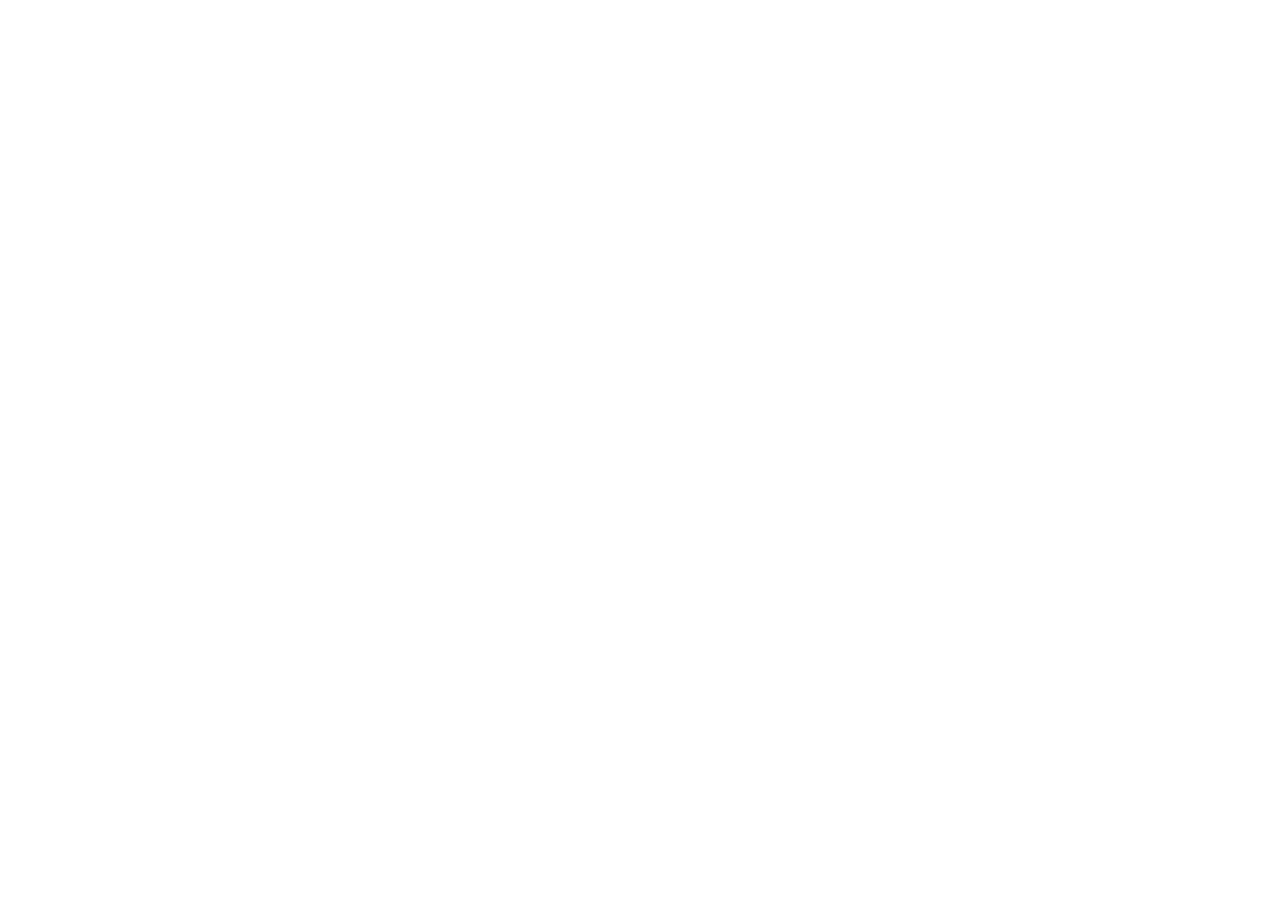
==== index.html @ 2a58f742 "Add files via upload" ====
<!doctype html>
<html lang="fr">
<head>
<meta charset="utf-8">
<meta name="viewport" content="width=device-width, initial-scale=1, viewport-fit=cover">
<meta name="theme-color" content="#F7F1EA">
<title>Le voyage d’une rose · Quiz en direct</title>
<meta name="description" content="Quiz en direct sur Kelaât M’Gouna et la Vallée des Roses.">
<link rel="icon" href="data:image/svg+xml,%3Csvg xmlns='http://www.w3.org/2000/svg' viewBox='0 0 100 100'%3E%3Ctext y='.9em' font-size='90'%3E%F0%9F%8C%B9%3C/text%3E%3C/svg%3E">
<link rel="stylesheet" href="assets/style.css">
</head>
<body>
<div id="app" class="phone"></div>
<noscript><p style="padding:20px">Active JavaScript pour participer au quiz.</p></noscript>
<script src="config.js"></script>
<script src="assets/common.js"></script>
<script src="assets/player.js"></script>
</body>
</html>
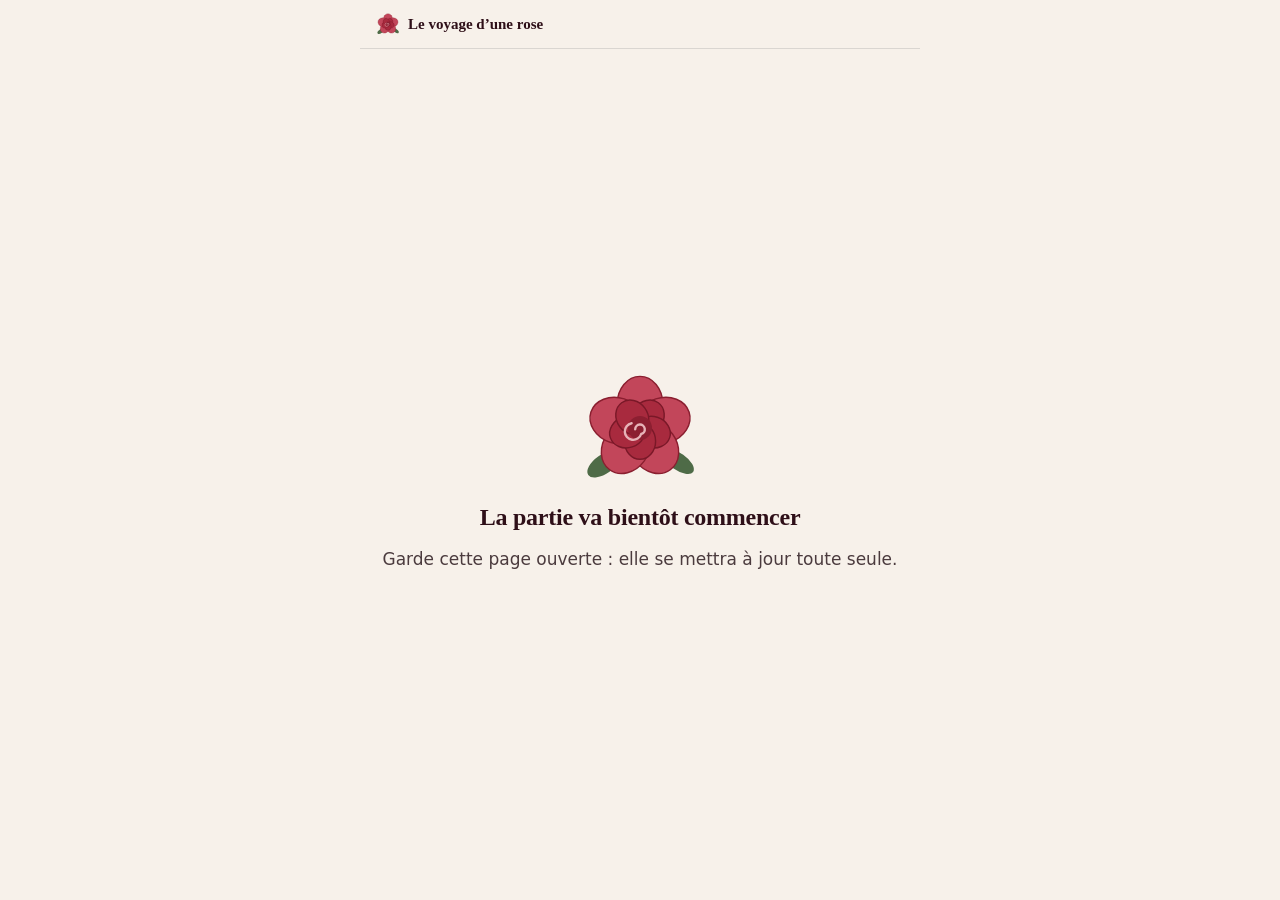
==== commit 3950b2d8: "Add files via upload" ====
--- a/index.html
+++ b/index.html
@@ -7,13 +7,13 @@
 <title>Le voyage d’une rose · Quiz en direct</title>
 <meta name="description" content="Quiz en direct sur Kelaât M’Gouna et la Vallée des Roses.">
 <link rel="icon" href="data:image/svg+xml,%3Csvg xmlns='http://www.w3.org/2000/svg' viewBox='0 0 100 100'%3E%3Ctext y='.9em' font-size='90'%3E%F0%9F%8C%B9%3C/text%3E%3C/svg%3E">
-<link rel="stylesheet" href="assets/style.css">
+<link rel="stylesheet" href="style.css">
 </head>
 <body>
 <div id="app" class="phone"></div>
 <noscript><p style="padding:20px">Active JavaScript pour participer au quiz.</p></noscript>
 <script src="config.js"></script>
-<script src="assets/common.js"></script>
-<script src="assets/player.js"></script>
+<script src="common.js"></script>
+<script src="player.js"></script>
 </body>
 </html>
--- a/style.css
+++ b/style.css
@@ -0,0 +1,257 @@
+/* Le voyage d'une rose — palette reprise des slides */
+:root {
+  --cream: #F7F1EA;
+  --paper: #FBF7F2;
+  --sand: #EADFCF;
+  --sand-2: #DCCDB9;
+  --ink: #2E0F18;
+  --ink-2: #4B3B3E;
+  --muted: #6E5E60;
+  --rose: #9B2335;
+  --rose-deep: #6B3343;
+  --rose-pale: #E7B3B8;
+  --sage: #4E6B47;
+  --ochre: #A8742F;
+  --night: #281017;
+  --line: #C8C5C1;
+  --ok: #4E6B47;
+  --ko: #9B2335;
+  --serif: Georgia, 'Times New Roman', serif;
+  --sans: system-ui, -apple-system, 'Segoe UI', Roboto, Arial, sans-serif;
+  --r: 14px;
+  --c0: #9B2335; --c1: #4E6B47; --c2: #A8742F; --c3: #6B3343;
+}
+* { box-sizing: border-box; }
+html, body { margin: 0; }
+body {
+  background: var(--cream); color: var(--ink); font-family: var(--sans);
+  -webkit-font-smoothing: antialiased; -webkit-tap-highlight-color: transparent;
+}
+h1, h2, h3, .serif { font-family: var(--serif); font-weight: 700; letter-spacing: -0.01em; }
+button { font: inherit; cursor: pointer; border: 0; }
+input { font: inherit; }
+.kicker { font-size: 11px; font-weight: 700; letter-spacing: .14em; text-transform: uppercase; color: var(--rose); }
+.muted { color: var(--muted); }
+.hidden { display: none !important; }
+
+.btn {
+  display: inline-flex; align-items: center; justify-content: center; gap: 8px;
+  min-height: 52px; padding: 0 22px; border-radius: 999px;
+  background: var(--rose); color: #fff; font-weight: 700; font-size: 17px;
+  transition: transform .08s ease, background .15s ease;
+}
+.btn:active { transform: scale(.97); }
+.btn:disabled { background: var(--sand-2); color: var(--muted); cursor: default; }
+.btn.ghost { background: transparent; color: var(--ink); border: 1.5px solid var(--line); }
+.btn.dark { background: var(--ink); }
+.btn.sage { background: var(--sage); }
+.btn.block { width: 100%; }
+
+.card { background: var(--paper); border-radius: var(--r); padding: 18px; box-shadow: 0 1px 0 rgba(46,15,24,.06), 0 6px 24px -12px rgba(46,15,24,.25); }
+
+/* ─────────── Rose (icône) ─────────── */
+.rose-ico { display: inline-block; }
+@keyframes bloom { from { transform: scale(.4) rotate(-40deg); opacity: 0; } to { transform: none; opacity: 1; } }
+@keyframes sway { 0%,100% { transform: rotate(-4deg); } 50% { transform: rotate(4deg); } }
+.bloom { animation: bloom .9s cubic-bezier(.2,.8,.2,1) both; }
+.sway { animation: sway 4s ease-in-out infinite; transform-origin: 50% 90%; }
+@media (prefers-reduced-motion: reduce) { .bloom, .sway { animation: none; } }
+
+/* ═══════════════════ TÉLÉPHONE ═══════════════════ */
+.phone { min-height: 100dvh; display: flex; flex-direction: column; max-width: 560px; margin: 0 auto; }
+.topbar {
+  display: flex; align-items: center; justify-content: space-between; gap: 10px;
+  padding: 12px 16px; position: sticky; top: 0; z-index: 5; background: var(--cream);
+  border-bottom: 1px solid rgba(200,197,193,.6);
+}
+.topbar .brand { display: flex; align-items: center; gap: 8px; font-family: var(--serif); font-weight: 700; font-size: 15px; }
+.pill { background: var(--ink); color: #fff; border-radius: 999px; padding: 6px 12px; font-weight: 700; font-size: 14px; white-space: nowrap; }
+.pill small { opacity: .7; font-weight: 600; margin-left: 4px; }
+.screen { flex: 1; padding: 20px 16px 28px; display: flex; flex-direction: column; gap: 16px; }
+.center { align-items: center; justify-content: center; text-align: center; }
+
+.hero {
+  position: relative; min-height: 46dvh; background: #3a2a2c url(aube.jpg) center 70% / cover no-repeat;
+  display: flex; align-items: flex-end; padding: 20px 16px;
+}
+.hero::after { content: ''; position: absolute; inset: 0; background: linear-gradient(180deg, rgba(40,16,23,.05) 30%, rgba(247,241,234,1) 100%); }
+.hero > * { position: relative; z-index: 1; }
+.hero h1 { font-size: clamp(32px, 9vw, 44px); margin: 0; line-height: 1.05; color: var(--ink); }
+.join { padding: 4px 16px 28px; display: flex; flex-direction: column; gap: 14px; }
+.join p { margin: 0; color: var(--ink-2); line-height: 1.45; }
+.field { display: flex; flex-direction: column; gap: 6px; }
+.field label { font-size: 13px; font-weight: 700; color: var(--ink-2); }
+.field input {
+  height: 54px; border-radius: 12px; border: 1.5px solid var(--line); background: #fff; padding: 0 16px;
+  font-size: 18px; color: var(--ink); outline: none;
+}
+.field input:focus { border-color: var(--rose); box-shadow: 0 0 0 4px rgba(155,35,53,.12); }
+.err { color: var(--rose); font-size: 14px; min-height: 18px; margin: 0; }
+.credit { font-size: 12px; color: var(--muted); text-align: center; line-height: 1.5; }
+
+.timer { height: 6px; background: var(--sand); border-radius: 999px; overflow: hidden; }
+.timer > i { display: block; height: 100%; background: var(--rose); border-radius: inherit; transform-origin: left; }
+.qhead { display: flex; justify-content: space-between; align-items: baseline; gap: 10px; }
+.qnum { font-size: 13px; color: var(--muted); font-weight: 600; }
+.qtext { font-family: var(--serif); font-size: clamp(21px, 6vw, 26px); line-height: 1.25; margin: 0; font-weight: 700; }
+
+.opts { display: grid; gap: 10px; }
+.opt {
+  display: flex; align-items: center; gap: 12px; min-height: 64px; padding: 12px 16px; border-radius: 14px;
+  color: #fff; font-weight: 700; font-size: 17px; text-align: left; line-height: 1.25;
+  box-shadow: 0 4px 0 rgba(0,0,0,.18); transition: transform .08s, opacity .2s;
+}
+.opt:active { transform: translateY(2px); box-shadow: 0 2px 0 rgba(0,0,0,.18); }
+.opt .sh { font-size: 20px; width: 26px; text-align: center; opacity: .9; flex: none; }
+.opt.c0 { background: var(--c0); } .opt.c1 { background: var(--c1); } .opt.c2 { background: var(--c2); } .opt.c3 { background: var(--c3); }
+.opts.vf { grid-template-columns: 1fr 1fr; }
+.opts.vf .opt { min-height: 120px; justify-content: center; font-size: 22px; flex-direction: column; gap: 4px; text-align: center; }
+.opts.tri .opt { min-height: 72px; font-size: 19px; }
+
+.est-val { font-family: var(--serif); font-size: 56px; font-weight: 700; text-align: center; color: var(--rose); line-height: 1; }
+.est-val small { display: block; font-family: var(--sans); font-size: 13px; color: var(--muted); font-weight: 600; margin-top: 8px; }
+input[type=range].slider { -webkit-appearance: none; appearance: none; width: 100%; height: 44px; background: transparent; }
+input[type=range].slider::-webkit-slider-runnable-track { height: 10px; border-radius: 999px; background: linear-gradient(90deg, var(--rose-pale), var(--rose)); }
+input[type=range].slider::-moz-range-track { height: 10px; border-radius: 999px; background: linear-gradient(90deg, var(--rose-pale), var(--rose)); }
+input[type=range].slider::-webkit-slider-thumb { -webkit-appearance: none; width: 34px; height: 34px; margin-top: -12px; border-radius: 50%; background: #fff; border: 3px solid var(--rose); box-shadow: 0 2px 8px rgba(0,0,0,.25); }
+input[type=range].slider::-moz-range-thumb { width: 28px; height: 28px; border-radius: 50%; background: #fff; border: 3px solid var(--rose); }
+.scale { display: flex; justify-content: space-between; font-size: 12px; color: var(--muted); margin-top: -6px; }
+.steppers { display: flex; gap: 10px; justify-content: center; }
+.steppers button { width: 56px; height: 44px; border-radius: 12px; background: var(--sand); color: var(--ink); font-weight: 700; font-size: 18px; }
+
+/* Mini-jeu cueillette */
+.field-game {
+  position: relative; flex: 1; min-height: 62dvh; border-radius: 18px; overflow: hidden; touch-action: manipulation;
+  background: #3a2a2c url(aube.jpg) center 80% / cover no-repeat; user-select: none; -webkit-user-select: none;
+}
+.field-game .sky { position: absolute; inset: 0; background: linear-gradient(180deg, #0f1430 0%, #2a2350 45%, rgba(40,30,60,.55) 100%); transition: opacity linear; pointer-events: none; }
+.field-game .sun { position: absolute; left: 50%; width: 90px; height: 90px; margin-left: -45px; border-radius: 50%; background: radial-gradient(circle, #fff6d8 0%, #ffd27a 45%, rgba(255,180,90,0) 72%); pointer-events: none; transition: top linear; }
+.field-game .hud { position: absolute; top: 10px; left: 10px; right: 10px; display: flex; justify-content: space-between; z-index: 3; pointer-events: none; }
+.field-game .hud span { background: rgba(40,16,23,.72); color: #fff; padding: 8px 12px; border-radius: 999px; font-weight: 800; font-size: 16px; }
+.field-game .big { position: absolute; inset: 0; display: flex; align-items: center; justify-content: center; flex-direction: column; color: #fff; z-index: 4; text-align: center; padding: 20px; pointer-events: none; }
+.field-game .big b { font-family: var(--serif); font-size: 88px; line-height: 1; text-shadow: 0 4px 30px rgba(0,0,0,.5); }
+.field-game .big p { font-size: 18px; font-weight: 700; text-shadow: 0 2px 10px rgba(0,0,0,.6); margin: 10px 0 0; }
+.fg-rose { position: absolute; width: 72px; height: 72px; margin: -36px 0 0 -36px; z-index: 2; padding: 4px; border-radius: 50%; background: radial-gradient(circle, rgba(255,255,255,.95) 0%, rgba(255,246,216,.75) 55%, rgba(255,255,255,0) 72%); filter: drop-shadow(0 3px 6px rgba(0,0,0,.45)); animation: pop .25s cubic-bezier(.2,1.6,.4,1) both; }
+.fg-rose.gone { animation: fade .25s ease forwards; pointer-events: none; }
+.fg-rose.picked { animation: picked .35s ease forwards; pointer-events: none; }
+@keyframes pop { from { transform: scale(0); } to { transform: scale(1); } }
+@keyframes fade { to { transform: scale(.3); opacity: 0; } }
+@keyframes picked { to { transform: translateY(-40px) scale(1.4); opacity: 0; } }
+.plus { position: absolute; z-index: 3; color: #fff; font-weight: 900; font-size: 20px; pointer-events: none; animation: picked .6s ease forwards; text-shadow: 0 2px 6px rgba(0,0,0,.5); }
+
+/* Révélation */
+.verdict { border-radius: 18px; padding: 22px 18px; color: #fff; text-align: center; }
+.verdict.ok { background: var(--sage); }
+.verdict.ko { background: var(--rose); }
+.verdict.none { background: var(--ink-2); }
+.verdict.neutral { background: var(--ink); }
+.verdict h2 { margin: 0; font-size: 28px; }
+.verdict .pts { font-size: 40px; font-weight: 800; margin-top: 6px; font-family: var(--serif); }
+.verdict p { margin: 6px 0 0; opacity: .9; }
+.explain { line-height: 1.5; color: var(--ink-2); font-size: 15px; }
+.explain b { color: var(--ink); }
+.stand { display: grid; grid-template-columns: 1fr 1fr; gap: 10px; }
+.stand .card { text-align: center; padding: 14px; }
+.stand .v { font-family: var(--serif); font-size: 28px; font-weight: 700; }
+.stand .l { font-size: 12px; color: var(--muted); font-weight: 600; }
+.bars { display: grid; gap: 8px; }
+.bar { position: relative; border-radius: 10px; background: var(--sand); overflow: hidden; min-height: 40px; display: flex; align-items: center; padding: 0 12px; font-weight: 700; font-size: 14px; }
+.bar > i { position: absolute; inset: 0 auto 0 0; border-radius: inherit; opacity: .9; transition: width .8s cubic-bezier(.2,.8,.2,1); }
+.bar > span { position: relative; z-index: 1; display: flex; justify-content: space-between; width: 100%; gap: 10px; }
+.bar.win { outline: 3px solid var(--ink); outline-offset: 1px; }
+.mini-top { list-style: none; margin: 0; padding: 0; display: grid; gap: 6px; }
+.mini-top li { display: flex; justify-content: space-between; background: var(--paper); border-radius: 10px; padding: 10px 12px; font-size: 15px; }
+.mini-top li.me { background: var(--rose-pale); font-weight: 700; }
+.mini-top b { font-variant-numeric: tabular-nums; }
+
+.wait-rose { width: 110px; height: 110px; }
+.lead { font-size: 17px; line-height: 1.5; color: var(--ink-2); margin: 0; }
+.quote { font-family: var(--serif); font-style: italic; font-size: 20px; line-height: 1.4; color: var(--ink); }
+
+/* ═══════════════════ ÉCRAN (projection 16:9) ═══════════════════ */
+.proj { min-height: 100vh; display: flex; flex-direction: column; padding: 3.2vw 4vw; gap: 2vw; font-size: 1.25vw; }
+.proj.dark { background: radial-gradient(ellipse at 50% 40%, #5a1f2c 0%, #2e0f18 55%, #1c0a10 100%); color: #fff; }
+.proj .kicker { font-size: .9em; }
+.proj.dark .kicker { color: var(--rose-pale); }
+.proj h1 { font-size: 4.6em; margin: 0; line-height: 1.02; }
+.proj h2 { font-size: 3.1em; margin: 0; line-height: 1.12; }
+.proj .row { display: flex; gap: 3vw; align-items: stretch; flex: 1; }
+.proj .qrbox { background: #fff; border-radius: 1.4vw; padding: 1.2vw; width: 27vw; flex: none; align-self: center; }
+.proj .qrbox svg { display: block; width: 100%; height: auto; }
+.proj .url { font-family: var(--sans); font-size: 1.5em; font-weight: 700; word-break: break-all; }
+.proj .count { font-family: var(--serif); font-size: 9em; line-height: .9; font-weight: 700; }
+.proj .names { display: flex; flex-wrap: wrap; gap: .6vw; align-content: flex-start; max-height: 15vw; overflow: hidden; }
+.proj .names span { background: rgba(255,255,255,.12); border-radius: 999px; padding: .4vw 1vw; font-weight: 700; font-size: 1.05em; animation: pop .3s ease both; }
+.proj .opts { grid-template-columns: 1fr 1fr; gap: 1.2vw; }
+.proj .opts.tri { grid-template-columns: 1fr 1fr 1fr; }
+.proj .opt { min-height: 7vw; font-size: 1.9em; border-radius: 1.2vw; padding: 1vw 1.6vw; box-shadow: 0 .35vw 0 rgba(0,0,0,.18); cursor: default; }
+.proj .opt .sh { font-size: 1.2em; width: 2.2vw; }
+.proj .opt.dim { opacity: .28; }
+.proj .opt.win { outline: .4vw solid var(--ink); outline-offset: .25vw; }
+.proj .opt .n { margin-left: auto; font-size: .9em; background: rgba(0,0,0,.2); border-radius: 999px; padding: .2vw 1vw; white-space: nowrap; flex: none; }
+.proj .opts.stack { grid-template-columns: 1fr; gap: .8vw; }
+.proj .opts.stack .opt { min-height: 4.4vw; font-size: 1.55em; padding: .7vw 1.4vw; }
+.ring { width: 9vw; height: 9vw; position: relative; flex: none; }
+.ring svg { width: 100%; height: 100%; transform: rotate(-90deg); }
+.ring b { position: absolute; inset: 0; display: flex; align-items: center; justify-content: center; font-family: var(--serif); font-size: 3.2em; }
+.proj .meta { display: flex; align-items: center; gap: 2vw; }
+.proj .answered { font-size: 1.6em; font-weight: 700; }
+.proj .answered b { font-family: var(--serif); font-size: 1.7em; color: var(--rose); }
+.proj .side { width: 30vw; flex: none; display: flex; flex-direction: column; gap: 1vw; }
+.proj .lb { list-style: none; padding: 0; margin: 0; display: grid; gap: .55vw; }
+.proj .lb li { display: flex; align-items: center; gap: 1vw; background: var(--paper); border-radius: .8vw; padding: .75vw 1.1vw; font-size: 1.35em; font-weight: 700; animation: pop .35s ease both; }
+.proj.dark .lb li { background: rgba(255,255,255,.1); }
+.proj .lb li .rk { width: 2.4vw; color: var(--rose); font-family: var(--serif); }
+.proj.dark .lb li .rk { color: var(--rose-pale); }
+.proj .lb li .nm { flex: 1; overflow: hidden; text-overflow: ellipsis; white-space: nowrap; }
+.proj .lb li .sc { font-variant-numeric: tabular-nums; }
+.proj .explain { font-size: 1.55em; line-height: 1.45; }
+.proj .bars .bar { min-height: 4vw; font-size: 1.5em; border-radius: .8vw; padding: 0 1.2vw; }
+.proj .bignum { font-family: var(--serif); font-size: 6em; font-weight: 700; color: var(--rose); line-height: 1; }
+.histo { display: flex; align-items: flex-end; gap: .6vw; height: 16vw; }
+.histo div { flex: 1; display: flex; flex-direction: column; justify-content: flex-end; align-items: center; gap: .4vw; height: 100%; }
+.histo i { display: block; width: 100%; background: var(--sand-2); border-radius: .5vw .5vw 0 0; transition: height .8s cubic-bezier(.2,.8,.2,1); }
+.histo i.in { background: var(--rose); }
+.histo span { font-size: 1em; color: var(--muted); font-weight: 700; }
+.podium { display: flex; align-items: flex-end; justify-content: center; gap: 1.5vw; flex: 1; }
+.podium .p { display: flex; flex-direction: column; align-items: center; gap: .8vw; width: 18vw; }
+.podium .p .nm { font-size: 2.1em; font-weight: 800; text-align: center; max-width: 100%; overflow: hidden; text-overflow: ellipsis; white-space: nowrap; }
+.podium .p .sc { font-size: 1.4em; opacity: .8; font-weight: 700; }
+.podium .p .blk { width: 100%; border-radius: 1vw 1vw 0 0; display: flex; justify-content: center; padding-top: 1vw; font-family: var(--serif); font-size: 4.5em; font-weight: 700; animation: rise 1s cubic-bezier(.2,.8,.2,1) both; transform-origin: bottom; }
+@keyframes rise { from { transform: scaleY(0); } }
+.podium .p1 .blk { height: 17vw; background: var(--rose); animation-delay: 1.4s; }
+.podium .p2 .blk { height: 12vw; background: var(--rose-deep); animation-delay: .7s; }
+.podium .p3 .blk { height: 9vw; background: var(--sage); }
+.podium .p1 .nm, .podium .p1 .sc { animation: pop .4s 2.1s both; }
+.podium .p2 .nm, .podium .p2 .sc { animation: pop .4s 1.4s both; }
+.podium .p3 .nm, .podium .p3 .sc { animation: pop .4s .7s both; }
+.proj .foot { display: flex; justify-content: space-between; font-size: .95em; opacity: .7; }
+
+/* ═══════════════════ RÉGIE ═══════════════════ */
+.regie { max-width: 760px; margin: 0 auto; padding: 16px; display: flex; flex-direction: column; gap: 14px; }
+.regie h1 { font-size: 22px; margin: 0; }
+.regie .status { display: flex; flex-wrap: wrap; gap: 8px; align-items: center; }
+.tagm { font-size: 12px; font-weight: 700; padding: 5px 10px; border-radius: 999px; background: var(--sand); color: var(--ink); }
+.tagm.live { background: var(--sage); color: #fff; }
+.tagm.demo { background: var(--ochre); color: #fff; }
+.now { background: var(--ink); color: #fff; border-radius: 16px; padding: 16px; display: flex; flex-direction: column; gap: 10px; }
+.now .big { font-family: var(--serif); font-size: 20px; line-height: 1.3; }
+.now .row { display: flex; gap: 10px; flex-wrap: wrap; align-items: center; }
+.now .t { font-family: var(--serif); font-size: 34px; font-weight: 700; min-width: 70px; }
+.now .btn { min-height: 48px; font-size: 16px; }
+.rounds { display: grid; gap: 8px; }
+.rd { display: flex; align-items: center; gap: 12px; background: var(--paper); border-radius: 12px; padding: 10px 12px; }
+.rd .n { width: 30px; height: 30px; border-radius: 50%; background: var(--sand); display: flex; align-items: center; justify-content: center; font-weight: 800; font-size: 13px; flex: none; }
+.rd.done .n { background: var(--sage); color: #fff; }
+.rd.cur { outline: 2px solid var(--rose); }
+.rd .tx { flex: 1; min-width: 0; }
+.rd .tx b { display: block; font-size: 14px; }
+.rd .tx small { display: block; font-size: 12px; color: var(--muted); }
+.rd .btn { min-height: 38px; padding: 0 14px; font-size: 14px; }
+.plist { display: flex; flex-wrap: wrap; gap: 6px; }
+.plist button { background: var(--paper); border: 1px solid var(--line); border-radius: 999px; padding: 6px 10px; font-size: 13px; color: var(--ink); }
+.plist button.hid { text-decoration: line-through; color: var(--muted); }
+.lock { max-width: 420px; margin: 12vh auto 0; padding: 16px; display: flex; flex-direction: column; gap: 14px; }
+details.tools summary { cursor: pointer; font-weight: 700; padding: 6px 0; }
+.small { font-size: 13px; }
+.diag { font-family: ui-monospace, Menlo, Consolas, monospace; font-size: 12px; background: #fff; border-radius: 10px; padding: 10px; white-space: pre-wrap; margin: 0; }
